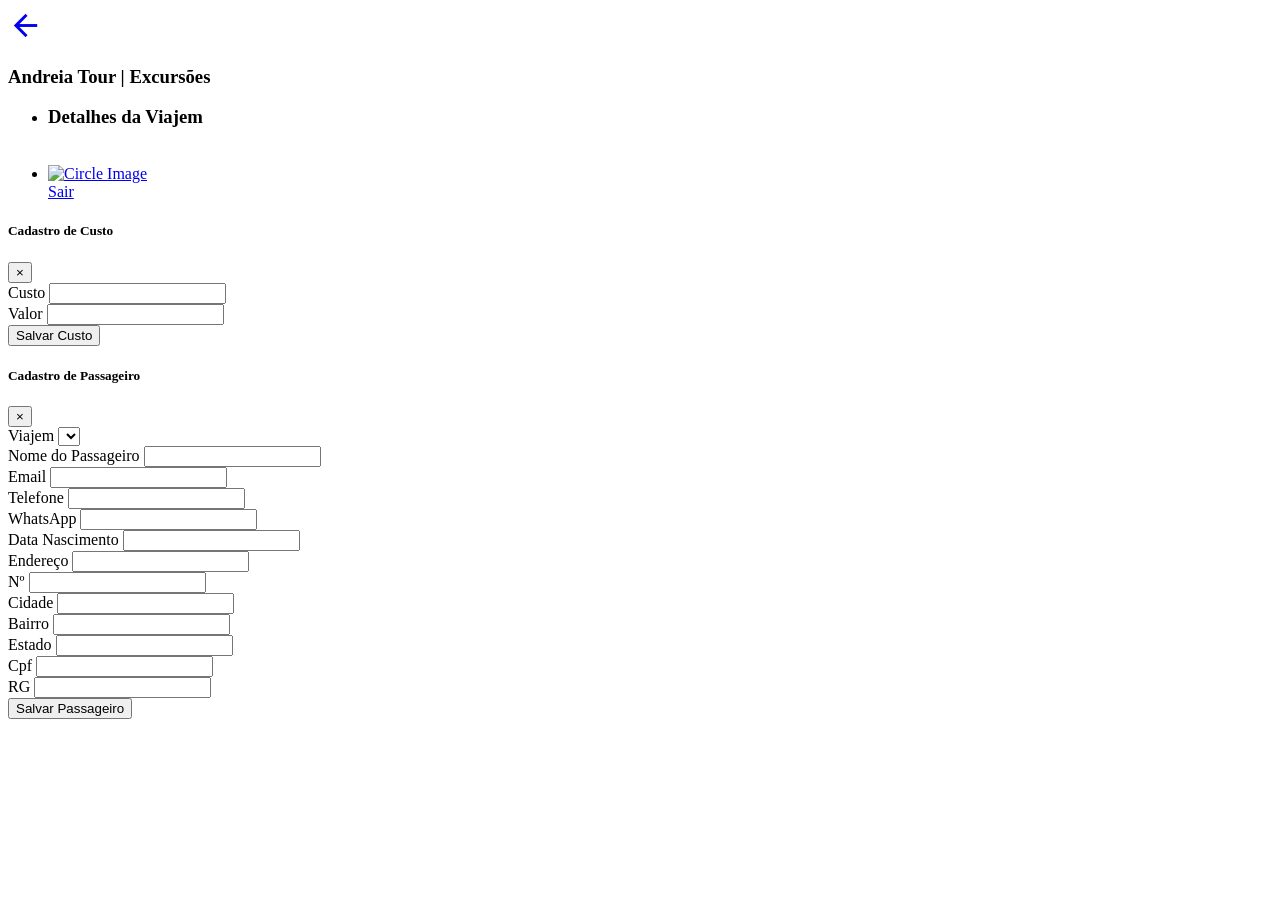
==== src/main/resources/templates/detalhesViajem.html @ 109ae098 "adicao de funcoes e merge de front-end" ====
<!doctype html>
<html lang="pt-br">

<head>
    <title>Detalhes Viajens</title>
    <!-- Required meta tags -->
    <meta charset="utf-8">
    <meta name="referrer" content="no-referrer" />
    <meta content="width=device-width, initial-scale=1.0, maximum-scale=1.0, user-scalable=0" name="viewport" />
    <meta http-equiv="X-UA-Compatible" content="IE=edge,chrome=1" />
    <!--     Fonts and icons     -->
    <link rel="stylesheet" type="text/css" href="https://fonts.googleapis.com/css?family=Roboto:300,400,500,700|Roboto+Slab:400,700|Material+Icons" />
    <link rel="stylesheet" href="https://maxcdn.bootstrapcdn.com/font-awesome/latest/css/font-awesome.min.css">
    <!-- Material Kit CSS -->
    <link href="assets/css/material-kit.css?v=2.0.4" rel="stylesheet" />
    <link href="assets/css/app.css" rel="stylesheet" />
</head>

<body>
    <nav class="navbar navbar-inverse navbar-expand-lg bg-danger" role="navigation-demo">
        <div class="container">

            <!-- Brand and toggle get grouped for better mobile display -->
            <div class="navbar-translate">
                <a class="navbar-brand" href="/template"><i class="material-icons" style="font-size:35px">arrow_back</i></a>
            </div>
            <div class="collapse navbar-collapse" id="nomeEmpresa">
                <h3>Andreia Tour | Excursões</h3>
            </div>
            <!-- Collect the nav links, forms, and other content for toggling -->
            <div class="collapse navbar-collapse">
                <ul class="navbar-nav ml-auto">
                    <li class="nav-item">
                        <h3 class="text-center">Detalhes da Viajem</h3>
                    </li>&nbsp &nbsp
                    <li class="dropdown nav-item">
                        <a href="#" class="profile-photo dropdown-toggle nav-link" data-toggle="dropdown">
                            <div class="profile-photo-small">
                                <img src="./assets/img/faces/avatar.jpg" alt="Circle Image" class="rounded-circle img-fluid">
                            </div>
                        </a>
                        <div class="dropdown-menu dropdown-menu-right">
                            <a href="#" class="dropdown-item">Sair</a>
                        </div>
                    </li>
                </ul>
            </div>
            <!-- /.navbar-collapse -->
        </div>
        <!-- /.container-->
    </nav>
    <div class="content">
        <div class="container-fluid">
            <div class="row" id="container">

            </div>
        </div>
    </div>

    <!--Detalhes da Viajem-->
    <!--Modal Cadastro de Custo -->
    <div class="modal fade bd-example-modal-lg" id="modalCusto" tabindex="-1" role="dialog" aria-labelledby="myLargeModalLabel"
        aria-hidden="true">
        <div class="modal-dialog modal-lg">
            <div class="modal-content">
                <form class="container" onsubmit="detalhesViajemController.cadastroEditCusto(event)" name="formPassageiro">
                    <div class="modal-header">
                        <h5 class="modal-title">Cadastro de Custo</h5>
                        <button type="button" class="close" data-dismiss="modal" aria-label="Close">
                            <span aria-hidden="true">&times;</span>
                        </button>
                    </div>
                    <div class="row">
                        <div class="col-lg-6 col-sm-6">
                                <input type="hidden" class="form-control" id="idCusto">
                            <div class="form-group has-danger">
                                <label for="descricaoCusto" class="bmd-label-floating">Custo</label>
                                <input type="text" class="form-control" id="descricaoCusto">
                            </div>
                        </div>
                        <div class="col-lg-6 col-sm-6">
                            <div class="form-group has-danger">
                                <label for="valorCusto" class="bmd-label-floating">Valor</label>
                                <input type="text" class="form-control" id="valorCusto">
                            </div>
                        </div>
                    </div>
                    <button type="submit" class="btn btn-danger">Salvar Custo</button>
                </form>
            </div>
        </div>
    </div>
    <!--Modal Cadastro de Custo-->
    <!--Modal Cadastro de Passageiro -->
  <div class="modal fade bd-example-modal-lg" id="modalPassageiro" tabindex="-1" role="dialog" aria-labelledby="myLargeModalLabel"
  aria-hidden="true">
  <div class="modal-dialog modal-lg">
    <div class="modal-content">
      <form class="container" onsubmit="detalhesViajemController.cadastroPassageiro(event)" name="formPassageiro">
        <div class="modal-header">
          <h5 class="modal-title">Cadastro de Passageiro</h5>
          <button type="button" class="close" data-dismiss="modal" aria-label="Close">
            <span aria-hidden="true">&times;</span>
          </button>
        </div>
        <div class="row">
          <div class="col-lg-4 col-sm-4">
            <div class="form-group has-danger">
              <label for="viajemPassageiro" class="bmd-label-floating">Viajem</label>
              <select id="viajemPassageiro" class="form-control">
              </select>
            </div>
          </div>
          <div class="col-lg-4 col-sm-4">
            <div class="form-group has-danger">
              <label for="nomePassageiro" class="bmd-label-floating">Nome do Passageiro</label>
              <input type="text" class="form-control" id="nomePassageiro" aria-describedby="emailHelp">
            </div>
          </div>
          <div class="col-lg-4 col-sm-4">
            <div class="form-group has-danger">
              <label for="emailPassageiro" class="bmd-label-floating">Email</label>
              <input type="text" class="form-control" id="emailPassageiro" aria-describedby="emailHelp">
            </div>
          </div>
        </div>
        <div class="row">
          <div class="col-lg-3 col-sm-4">
            <div class="form-group has-danger">
              <label for="telefonePassageiro" class="bmd-label-floating">Telefone</label>
              <input type="text" name="tel" onblur="viajemController.validateTelefone(formPassageiro.tel)" onkeypress="viajemController.MascaraTelefone(event)"
                class="form-control" id="telefonePassageiro">
            </div>
          </div>
          <div class="col-lg-3 col-sm-4">
            <div class="form-group has-danger">
              <label for="whatsappPassageiro" class="bmd-label-floating">WhatsApp</label>
              <input type="text" class="form-control" id="whatsappPassageiro">
            </div>
          </div>
          <div class="col-lg-3 col-sm-4">
            <div class="form-group has-danger">
              <label class="label-control">Data Nascimento</label>
              <input type="text" class="form-control datetimepicker" id="dataNascimentoPassageiro" />
            </div>
          </div>
        </div>
        <div class="row">
          <div class="col-lg-3 col-sm-4">
            <div class="form-group has-danger">
              <label for="ruaPassageiro" class="bmd-label-floating">Endereço</label>
              <input type="text" class="form-control" id="ruaPassageiro" aria-describedby="emailHelp">
            </div>
          </div>
          <div class="col-lg-2 col-sm-2">
            <div class="form-group has-danger">
              <label for="numeroRuaPassageiro" class="bmd-label-floating">Nº</label>
              <input type="number" class="form-control" id="numeroRuaPassageiro" aria-describedby="emailHelp">
            </div>
          </div>
          <div class="col-lg-3 col-sm-4">
            <div class="form-group has-danger">
              <label for="cidadePassageiro" class="bmd-label-floating">Cidade</label>
              <input type="text" class="form-control" id="cidadePassageiro" aria-describedby="emailHelp">
            </div>
          </div>
          <div class="col-lg-3 col-sm-4">
            <div class="form-group has-danger">
              <label for="bairroPassageiro" class="bmd-label-floating">Bairro</label>
              <input type="text" class="form-control" id="bairroPassageiro" aria-describedby="emailHelp">
            </div>
          </div>
        </div>
        <div class="row">
          <div class="col-lg-3 col-sm-4">
            <div class="form-group has-danger">
              <label for="estadoPassageiro" class="bmd-label-floating">Estado</label>
              <input type="text" class="form-control" id="estadoPassageiro" aria-describedby="emailHelp">
            </div>
          </div>
          <div class="col-lg-3 col- sm-4">
            <div class="form-group has-danger">
              <label for="cpfPassageiro">Cpf</label>
              <input type="text" class="form-control" id="cpfPassageiro" aria-describedby="emailHelp">
            </div>
          </div>
          <div class="col-lg-3 col- sm-4">
            <div class="form-group has-danger">
              <label for="rgPassageiro">RG</label>
              <input type="text" class="form-control" id="rgPassageiro" aria-describedby="emailHelp">
            </div>
          </div>
        </div>
        <button type="submit" class="btn btn-danger">Salvar Passageiro</button>
      </form>
    </div>
  </div>
</div>
<!--Modal Cadastro de Passageiro-->


    <!--   Core JS Files   -->
    <script src="./assets/js/core/jquery.min.js" type="text/javascript"></script>
    <script src="./assets/js/core/popper.min.js" type="text/javascript"></script>
    <script src="./assets/js/core/bootstrap-material-design.min.js" type="text/javascript"></script>
    <script src="./assets/js/plugins/moment.min.js"></script>
    <!--	Plugin for the Datepicker, full documentation here: https://github.com/Eonasdan/bootstrap-datetimepicker -->
    <script src="./assets/js/plugins/bootstrap-datetimepicker.js" type="text/javascript"></script>
    <!--  Plugin for the Sliders, full documentation here: http://refreshless.com/nouislider/ -->
    <script src="./assets/js/plugins/nouislider.min.js" type="text/javascript"></script>
    <!--	Plugin for Sharrre btn -->
    <script src="./assets/js/plugins/jquery.sharrre.js" type="text/javascript"></script>
    <!-- Control Center for Material Kit: parallax effects, scripts for the example pages etc -->
    <script src="./assets/js/material-kit.js?v=2.0.4" type="text/javascript"></script>

    <!--   Codigo da Aplicacao   -->
    <script src="./app/controller/DetalhesViajemController.js" type="text/javascript"></script>
    <script src="./app/view/DetalhesViajemView.js" type="text/javascript"></script>
    <script src="./app/view/EmpresaView.js" type="text/javascript"></script>
    <script src="./app/service/HttpService.js" type="text/javascript"></script>
    <script src="./app/service/DetalhesViajemService.js" type="text/javascript"></script>
    <script src="./app/service/PassageiroService.js" type="text/javascript"></script>
    <script src="./app/model/Passageiro.js" type="text/javascript"></script>
    <script src="./app/model/Custo.js" type="text/javascript"></script>
    <script src="./app/utils/DateHelper.js" type="text/javascript"></script>
    <script>
        let detalhesViajemController = new DetalhesViajemController();
    </script>
    <script>
        $(document).ready(function () {
            //init DateTimePickers
            materialKit.initFormExtendedDatetimepickers();

            // Sliders Init
            materialKit.initSliders();
        });


        function scrollToDownload() {
            if ($('.section-download').length != 0) {
                $("html, body").animate({
                    scrollTop: $('.section-download').offset().top
                }, 1000);
            }
        }


        $(document).ready(function () {

            $('#facebook').sharrre({
                share: {
                    facebook: true
                },
                enableHover: false,
                enableTracking: false,
                enableCounter: false,
                click: function (api, options) {
                    api.simulateClick();
                    api.openPopup('facebook');
                },
                template: '<i class="fab fa-facebook-f"></i> Facebook',
                url: 'https://demos.creative-tim.com/material-kit/index.html'
            });

            $('#googlePlus').sharrre({
                share: {
                    googlePlus: true
                },
                enableCounter: false,
                enableHover: false,
                enableTracking: true,
                click: function (api, options) {
                    api.simulateClick();
                    api.openPopup('googlePlus');
                },
                template: '<i class="fab fa-google-plus"></i> Google',
                url: 'https://demos.creative-tim.com/material-kit/index.html'
            });

            $('#twitter').sharrre({
                share: {
                    twitter: true
                },
                enableHover: false,
                enableTracking: false,
                enableCounter: false,
                buttons: {
                    twitter: {
                        via: 'CreativeTim'
                    }
                },
                click: function (api, options) {
                    api.simulateClick();
                    api.openPopup('twitter');
                },
                template: '<i class="fab fa-twitter"></i> Twitter',
                url: 'https://demos.creative-tim.com/material-kit/index.html'
            });

        });
    </script>
</body>

</html>
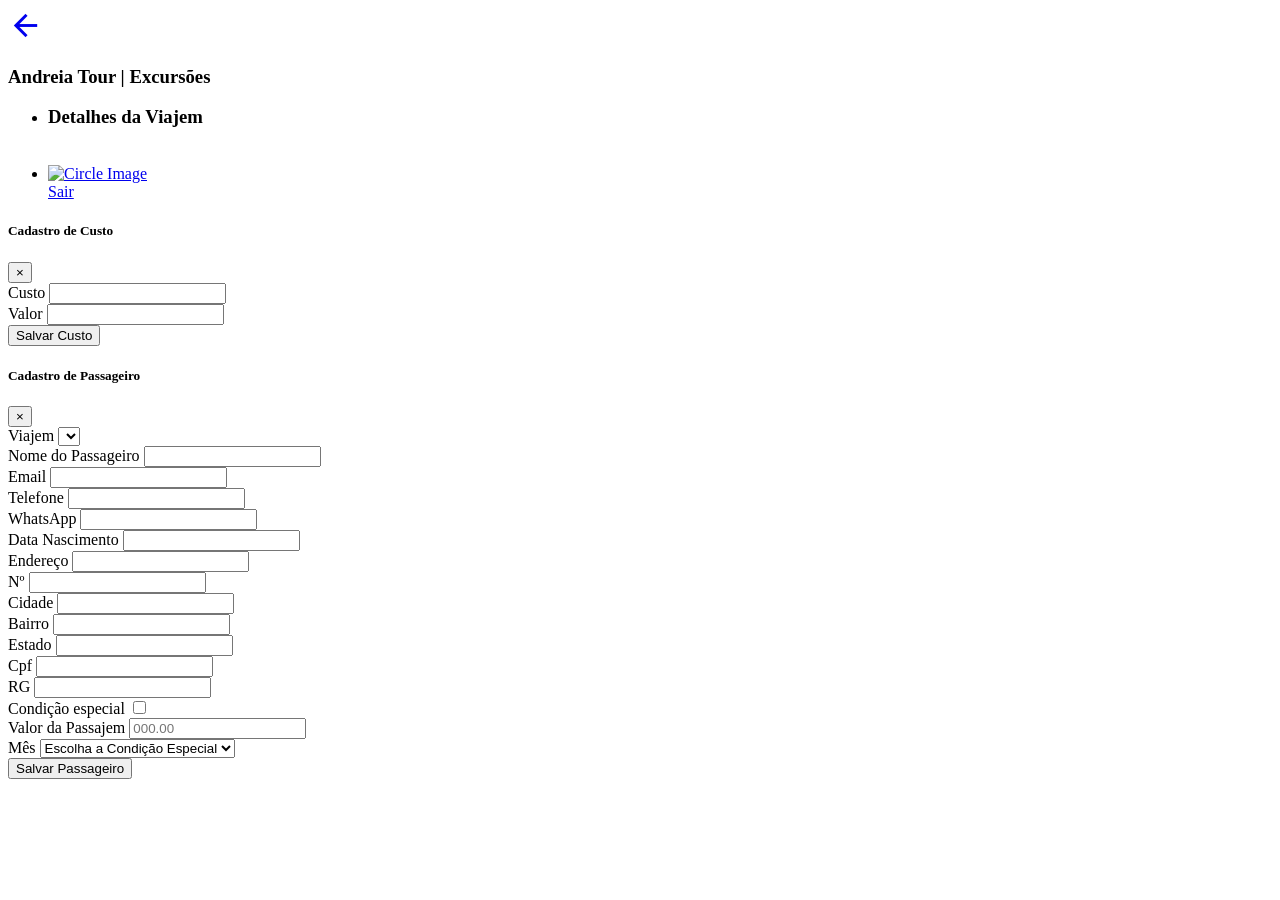
==== commit 403675ee: "opcao de editar pagamentos obs. popular select com erro" ====
--- a/src/main/resources/templates/detalhesViajem.html
+++ b/src/main/resources/templates/detalhesViajem.html
@@ -72,7 +72,7 @@
                     </div>
                     <div class="row">
                         <div class="col-lg-6 col-sm-6">
-                                <input type="hidden" class="form-control" id="idCusto">
+                            <input type="hidden" class="form-control" id="idCusto">
                             <div class="form-group has-danger">
                                 <label for="descricaoCusto" class="bmd-label-floating">Custo</label>
                                 <input type="text" class="form-control" id="descricaoCusto">
@@ -92,111 +92,147 @@
     </div>
     <!--Modal Cadastro de Custo-->
     <!--Modal Cadastro de Passageiro -->
-  <div class="modal fade bd-example-modal-lg" id="modalPassageiro" tabindex="-1" role="dialog" aria-labelledby="myLargeModalLabel"
-  aria-hidden="true">
-  <div class="modal-dialog modal-lg">
-    <div class="modal-content">
-      <form class="container" onsubmit="detalhesViajemController.cadastroPassageiro(event)" name="formPassageiro">
-        <div class="modal-header">
-          <h5 class="modal-title">Cadastro de Passageiro</h5>
-          <button type="button" class="close" data-dismiss="modal" aria-label="Close">
-            <span aria-hidden="true">&times;</span>
-          </button>
+    <div class="modal fade bd-example-modal-lg" id="modalPassageiro" tabindex="-1" role="dialog" aria-labelledby="myLargeModalLabel"
+        aria-hidden="true">
+        <div class="modal-dialog modal-lg">
+            <div class="modal-content">
+                <form class="container" onsubmit="detalhesViajemController.cadastroPassageiro(event)" name="formPassageiro">
+                    <div class="modal-header">
+                        <h5 class="modal-title">Cadastro de Passageiro</h5>
+                        <button type="button" class="close" data-dismiss="modal" aria-label="Close">
+                            <span aria-hidden="true">&times;</span>
+                        </button>
+                    </div>
+
+                    <div class="modal-body">
+                        <div class="row">
+                            <div class="col-lg-4 col-sm-4">
+                                <div class="form-group has-danger">
+                                    <label for="viajemPassageiro" class="bmd-label-floating">Viajem</label>
+                                    <select id="viajemPassageiro" class="form-control">
+                                    </select>
+                                </div>
+                            </div>
+                            <div class="col-lg-4 col-sm-4">
+                                <div class="form-group has-danger">
+                                    <label for="nomePassageiro" class="bmd-label-floating">Nome do Passageiro</label>
+                                    <input type="text" class="form-control" id="nomePassageiro" aria-describedby="emailHelp">
+                                </div>
+                            </div>
+                            <div class="col-lg-4 col-sm-4">
+                                <div class="form-group has-danger">
+                                    <label for="emailPassageiro" class="bmd-label-floating">Email</label>
+                                    <input type="text" class="form-control" id="emailPassageiro" aria-describedby="emailHelp">
+                                </div>
+                            </div>
+                        </div>
+                        <div class="row">
+                            <div class="col-lg-3 col-sm-4">
+                                <div class="form-group has-danger">
+                                    <label for="telefonePassageiro" class="bmd-label-floating">Telefone</label>
+                                    <input type="text" name="tel" onblur="viajemController.validateTelefone(formPassageiro.tel)" onkeypress="viajemController.MascaraTelefone(event)"
+                                        class="form-control" id="telefonePassageiro">
+                                </div>
+                            </div>
+                            <div class="col-lg-3 col-sm-4">
+                                <div class="form-group has-danger">
+                                    <label for="whatsappPassageiro" class="bmd-label-floating">WhatsApp</label>
+                                    <input type="text" class="form-control" id="whatsappPassageiro">
+                                </div>
+                            </div>
+                            <div class="col-lg-3 col-sm-4">
+                                <div class="form-group has-danger">
+                                    <label class="label-control">Data Nascimento</label>
+                                    <input type="text" class="form-control datetimepicker" id="dataNascimentoPassageiro" />
+                                </div>
+                            </div>
+                        </div>
+                        <div class="row">
+                            <div class="col-lg-3 col-sm-4">
+                                <div class="form-group has-danger">
+                                    <label for="ruaPassageiro" class="bmd-label-floating">Endereço</label>
+                                    <input type="text" class="form-control" id="ruaPassageiro" aria-describedby="emailHelp">
+                                </div>
+                            </div>
+                            <div class="col-lg-2 col-sm-2">
+                                <div class="form-group has-danger">
+                                    <label for="numeroRuaPassageiro" class="bmd-label-floating">Nº</label>
+                                    <input type="number" class="form-control" id="numeroRuaPassageiro" aria-describedby="emailHelp">
+                                </div>
+                            </div>
+                            <div class="col-lg-3 col-sm-4">
+                                <div class="form-group has-danger">
+                                    <label for="cidadePassageiro" class="bmd-label-floating">Cidade</label>
+                                    <input type="text" class="form-control" id="cidadePassageiro" aria-describedby="emailHelp">
+                                </div>
+                            </div>
+                            <div class="col-lg-3 col-sm-4">
+                                <div class="form-group has-danger">
+                                    <label for="bairroPassageiro" class="bmd-label-floating">Bairro</label>
+                                    <input type="text" class="form-control" id="bairroPassageiro" aria-describedby="emailHelp">
+                                </div>
+                            </div>
+                        </div>
+                        <div class="row">
+                            <div class="col-lg-3 col-sm-4">
+                                <div class="form-group has-danger">
+                                    <label for="estadoPassageiro" class="bmd-label-floating">Estado</label>
+                                    <input type="text" class="form-control" id="estadoPassageiro" aria-describedby="emailHelp">
+                                </div>
+                            </div>
+                            <div class="col-lg-3 col- sm-4">
+                                <div class="form-group has-danger">
+                                    <label for="cpfPassageiro">Cpf</label>
+                                    <input type="text" class="form-control" id="cpfPassageiro" aria-describedby="emailHelp">
+                                </div>
+                            </div>
+                            <div class="col-lg-3 col- sm-4">
+                                <div class="form-group has-danger">
+                                    <label for="rgPassageiro">RG</label>
+                                    <input type="text" class="form-control" id="rgPassageiro" aria-describedby="emailHelp">
+                                </div>
+                            </div>
+                            <div class="form-group has-danger">
+                                <div class="togglebutton">
+                                    <label>
+                                            Condição especial
+                                        <input type="checkbox" id="checkCondicao" onclick="detalhesViajemController.marcaCondicaoEspecial(event)">
+                                        <span class="toggle"></span>
+                                        
+                                    </label>
+                                </div>
+                            </div>
+                        </div>
+                        <div class="row d-none" id="linhaCondicaoEspecial"><!-- show-->
+                            <div class="col-lg-4 col-sm-4">
+                                <div class="form-group has-danger">
+                                    <label for="valorPassagem" class="bmd-label-floating">Valor da Passajem</label>
+                                    <input type="text" class="form-control" id="valorPassagem" placeholder="000.00">
+                                </div>
+                            </div>
+                            <div class="col-lg-6 col-sm-6">
+                                <div class="form-group has-danger">
+                                    <label for="condicoesEspeciais" class="bmd-label-floating">Mês</label>
+                                    <select id="condicoesEspeciais" class="form-control">
+                                        <option selected>Escolha a Condição Especial</option>
+                                        <option value="1">Adulto</option>
+                                        <option value="2">Crianças</option>
+                                        <option value="3">Combo</option>
+                                        <option value="4">Outros</option>
+                                    </select>
+                                </div>
+                            </div>
+                        </div>
+                    </div>
+                    <div class="modal-footer">
+                        <button type="submit" class="btn btn-danger">Salvar Passageiro</button>
+                    </div>
+                    
+                </form>
+            </div>
         </div>
-        <div class="row">
-          <div class="col-lg-4 col-sm-4">
-            <div class="form-group has-danger">
-              <label for="viajemPassageiro" class="bmd-label-floating">Viajem</label>
-              <select id="viajemPassageiro" class="form-control">
-              </select>
-            </div>
-          </div>
-          <div class="col-lg-4 col-sm-4">
-            <div class="form-group has-danger">
-              <label for="nomePassageiro" class="bmd-label-floating">Nome do Passageiro</label>
-              <input type="text" class="form-control" id="nomePassageiro" aria-describedby="emailHelp">
-            </div>
-          </div>
-          <div class="col-lg-4 col-sm-4">
-            <div class="form-group has-danger">
-              <label for="emailPassageiro" class="bmd-label-floating">Email</label>
-              <input type="text" class="form-control" id="emailPassageiro" aria-describedby="emailHelp">
-            </div>
-          </div>
-        </div>
-        <div class="row">
-          <div class="col-lg-3 col-sm-4">
-            <div class="form-group has-danger">
-              <label for="telefonePassageiro" class="bmd-label-floating">Telefone</label>
-              <input type="text" name="tel" onblur="viajemController.validateTelefone(formPassageiro.tel)" onkeypress="viajemController.MascaraTelefone(event)"
-                class="form-control" id="telefonePassageiro">
-            </div>
-          </div>
-          <div class="col-lg-3 col-sm-4">
-            <div class="form-group has-danger">
-              <label for="whatsappPassageiro" class="bmd-label-floating">WhatsApp</label>
-              <input type="text" class="form-control" id="whatsappPassageiro">
-            </div>
-          </div>
-          <div class="col-lg-3 col-sm-4">
-            <div class="form-group has-danger">
-              <label class="label-control">Data Nascimento</label>
-              <input type="text" class="form-control datetimepicker" id="dataNascimentoPassageiro" />
-            </div>
-          </div>
-        </div>
-        <div class="row">
-          <div class="col-lg-3 col-sm-4">
-            <div class="form-group has-danger">
-              <label for="ruaPassageiro" class="bmd-label-floating">Endereço</label>
-              <input type="text" class="form-control" id="ruaPassageiro" aria-describedby="emailHelp">
-            </div>
-          </div>
-          <div class="col-lg-2 col-sm-2">
-            <div class="form-group has-danger">
-              <label for="numeroRuaPassageiro" class="bmd-label-floating">Nº</label>
-              <input type="number" class="form-control" id="numeroRuaPassageiro" aria-describedby="emailHelp">
-            </div>
-          </div>
-          <div class="col-lg-3 col-sm-4">
-            <div class="form-group has-danger">
-              <label for="cidadePassageiro" class="bmd-label-floating">Cidade</label>
-              <input type="text" class="form-control" id="cidadePassageiro" aria-describedby="emailHelp">
-            </div>
-          </div>
-          <div class="col-lg-3 col-sm-4">
-            <div class="form-group has-danger">
-              <label for="bairroPassageiro" class="bmd-label-floating">Bairro</label>
-              <input type="text" class="form-control" id="bairroPassageiro" aria-describedby="emailHelp">
-            </div>
-          </div>
-        </div>
-        <div class="row">
-          <div class="col-lg-3 col-sm-4">
-            <div class="form-group has-danger">
-              <label for="estadoPassageiro" class="bmd-label-floating">Estado</label>
-              <input type="text" class="form-control" id="estadoPassageiro" aria-describedby="emailHelp">
-            </div>
-          </div>
-          <div class="col-lg-3 col- sm-4">
-            <div class="form-group has-danger">
-              <label for="cpfPassageiro">Cpf</label>
-              <input type="text" class="form-control" id="cpfPassageiro" aria-describedby="emailHelp">
-            </div>
-          </div>
-          <div class="col-lg-3 col- sm-4">
-            <div class="form-group has-danger">
-              <label for="rgPassageiro">RG</label>
-              <input type="text" class="form-control" id="rgPassageiro" aria-describedby="emailHelp">
-            </div>
-          </div>
-        </div>
-        <button type="submit" class="btn btn-danger">Salvar Passageiro</button>
-      </form>
     </div>
-  </div>
-</div>
-<!--Modal Cadastro de Passageiro-->
+    <!--Modal Cadastro de Passageiro-->
 
 
     <!--   Core JS Files   -->
